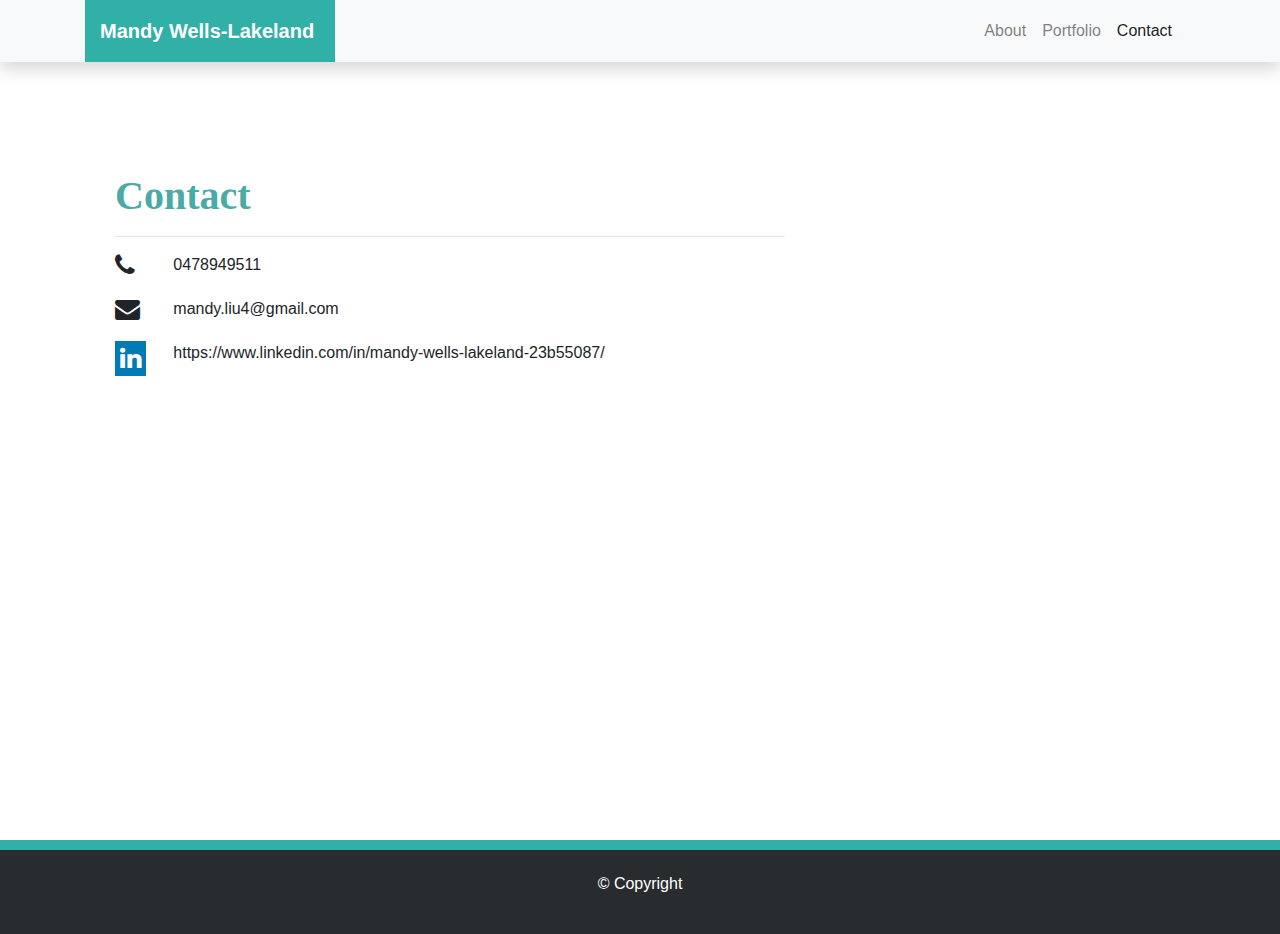
==== contact.html @ 55812f14 "Fixed page scroll on mobile view" ====
<!DOCTYPE html>
<html lang="en">

<head>
  <!-- Required meta tags -->
  <meta charset="utf-8" />
  <meta name="viewport" content="width=device-width, initial-scale=1, shrink-to-fit=no" />

  <!-- Bootstrap CSS -->
  <link rel="stylesheet" href="https://stackpath.bootstrapcdn.com/bootstrap/4.4.1/css/bootstrap.min.css"
    integrity="sha384-Vkoo8x4CGsO3+Hhxv8T/Q5PaXtkKtu6ug5TOeNV6gBiFeWPGFN9MuhOf23Q9Ifjh" crossorigin="anonymous" />
  <link rel="stylesheet" href="https://cdnjs.cloudflare.com/ajax/libs/font-awesome/4.7.0/css/font-awesome.min.css" />
  <link rel="stylesheet" type="text/css" href="assets/css/style.css" />

  <title>Mandy's Portfolio</title>
</head>

<body>
  <header>
    <nav class="navbar navbar-expand-sm navbar-light bg-light  text-center shadow">
      <div class="container">
        <div class="col-12 col-sm-2 brand-wrapper">
          <a class="navbar-brand text-white py-3" href="index.html"><strong>Mandy
              Wells-Lakeland</strong></a>
        </div>

        <div class="navbar-collapse col-sm-6">
          <div class="navbar-nav ml-auto portfolio-links">
            <a class="nav-item nav-link" href="index.html">About <span class="sr-only">(current)</span></a>
            <a class="nav-item nav-link" href="portfolio.html">Portfolio</a>
            <a class="nav-item nav-link active" href="contact.html">Contact</a>
          </div>
        </div>
      </div>
    </nav>
  </header>

  <main class="container">
    <section class="row">
      <div class="col-md-8">
        <article class="block">
          <h1 class="block-header">Contact</h3>
      <hr />
      <div class="row pb-3">
        <div class="col-sm-1 col-12"><i class="fa fa-phone"></i></div>
        <div class="col-sm-11 col-12">0478949511</div>
      </div>
      <div class="row pb-3">
        <div class="col-sm-1 col-12"><i class="fa fa-envelope"></i></div>
        <div class="col-sm-11 col-12">mandy.liu4@gmail.com</div>
      </div>
      <div class="row pb-3">
        <div class="col-sm-1 col-12"><i class="fa fa-linkedin"></i></div>
        <div class="col-sm-11 col-12 linkedin">
          https://www.linkedin.com/in/mandy-wells-lakeland-23b55087/
        </div>
      </div>
        </article>
      </div>
    </section>
  </main>

  <footer role="contentinfo">
    <div class="green-bar"></div>
    <div class="disclaimer py-4">
      <p>
        &copy; Copyright
      </p>
    </div>
  </footer>


  <!-- Optional JavaScript -->
  <!-- jQuery first, then Popper.js, then Bootstrap JS -->
  <script src="https://code.jquery.com/jquery-3.4.1.slim.min.js"
    integrity="sha384-J6qa4849blE2+poT4WnyKhv5vZF5SrPo0iEjwBvKU7imGFAV0wwj1yYfoRSJoZ+n"
    crossorigin="anonymous"></script>
  <script src="https://cdn.jsdelivr.net/npm/popper.js@1.16.0/dist/umd/popper.min.js"
    integrity="sha384-Q6E9RHvbIyZFJoft+2mJbHaEWldlvI9IOYy5n3zV9zzTtmI3UksdQRVvoxMfooAo"
    crossorigin="anonymous"></script>
  <script src="https://stackpath.bootstrapcdn.com/bootstrap/4.4.1/js/bootstrap.min.js"
    integrity="sha384-wfSDF2E50Y2D1uUdj0O3uMBJnjuUD4Ih7YwaYd1iqfktj0Uod8GCExl3Og8ifwB6"
    crossorigin="anonymous"></script>
</body>

</html>
---- assets/css/style.css ----
html {
    /* Positioning */
    position: relative;

    /* Box-model */
    min-height: 100%;
}

*,
:after,
:before {
  box-sizing: border-box;
}

/* add space for fixed nav */
main {
  margin: 80px 0;
}

.navbar {
  padding: 0;
}

.brand-wrapper {
  background-color: #30b0a7;
  min-width: 250px;
}

.navbar-nav {
  flex-direction: row;
}

.navbar-nav .nav-link {
  padding-left: 1rem;
  padding-right: 1rem;
  text-align: center;
}

body {
  background-image: url("../Images/background.jpg");
  background-repeat: repeat;
}

.fa {
  font-size: 25px;
  text-decoration: none;
}

.fa-linkedin {
  background: #007bb5;
  color: white;
  padding: 5px;
}

.disclaimer {
  position: relative;
  float: left;
  width: 100%;
  min-height: 1px;
  background-color: #292c2e;
  padding: 11px 0;
}

footer {
    /* Positioning */
    position: absolute;
    bottom: 0;
  
    /* Box-model */
    width: 100%;
    height: 60px;
  
    /* Visual */
    background-color: #666;
  /* background-color: #292c2e; */
  color: #ffffff;
  width: 100%;
  margin: 0 auto;
  line-height: 1.25;
  text-align: center;
}

.green-bar {
  background-color: #30b0a7;
  height: 10px;
}

.img-thumbnail {
  max-width: 200px;
}

.project-container {
  position: relative;
}

.block {
  background-color: #fff;

  padding: 30px;
  margin-bottom: 30px;
}

.block-header {
  /* Typography */
  color: #4aaaa5;
  font-family: Georgia, Times, "Times New Roman", serif;
  font-weight: bold;
}

#about-image {
  /* Positioning */
  float: left;

  /* Box-model */
  width: 200px;
  margin: 0 20px 10px 0;
}
/* END ABOUT-ME PAGE */

.project-description {
  background-color: #30b0a7;
  color: #ffffff;
  position: absolute;
  top: 0;
  width: 100%;
  padding: 5px;
  max-width: 200px;
  margin-top: 110px;
  z-index: 10;
  text-align: center;
}

.linkedin {
  word-break: break-all;
}

@media (max-width: 575px) {
  .portfolio-links {
    margin: 0 auto;
    width: 250px;
  }

  #about-image {
    width:100%;
  }
}
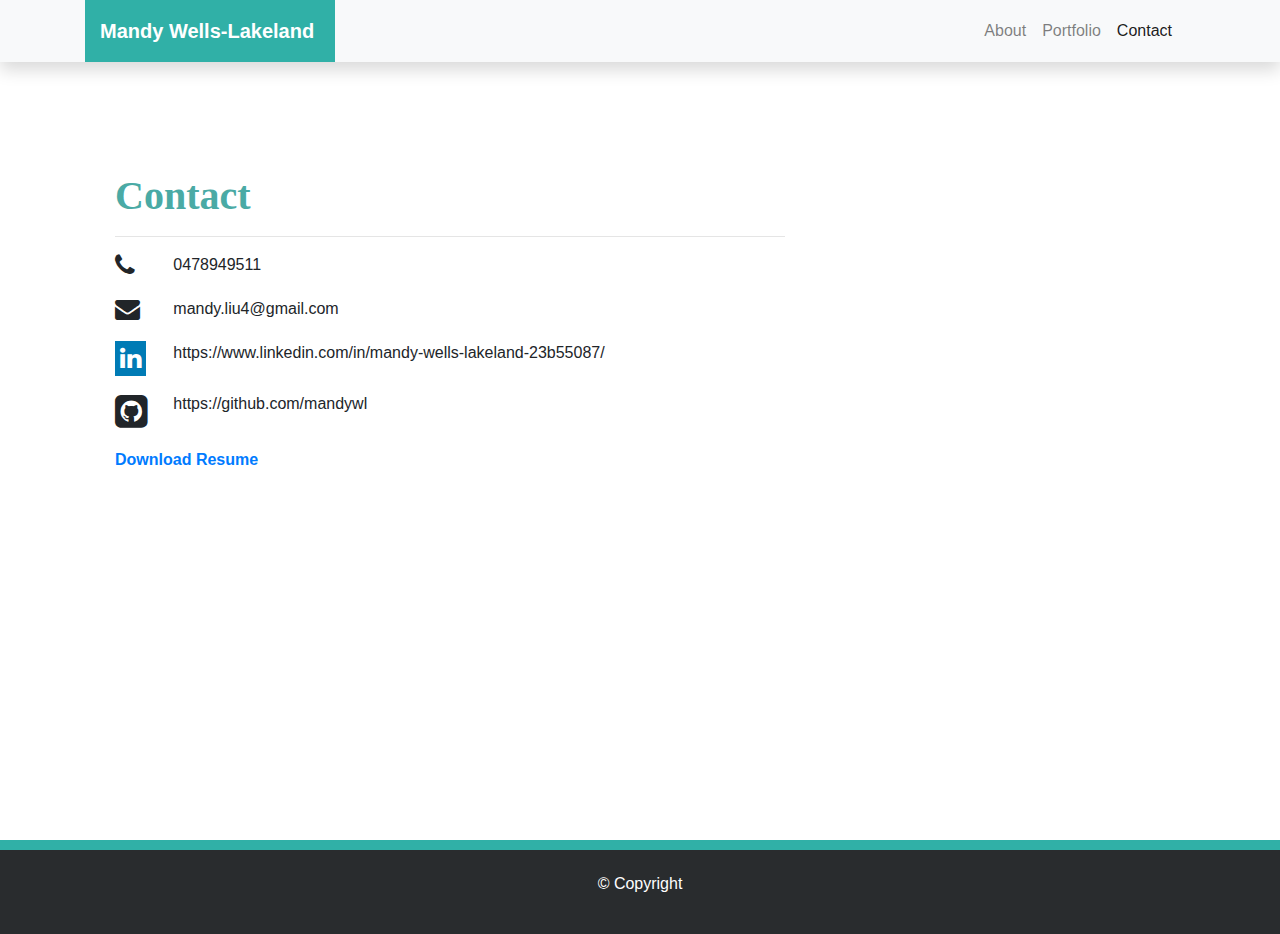
==== commit 6664e06a: "Added Github profile link on contact page" ====
--- a/contact.html
+++ b/contact.html
@@ -52,7 +52,20 @@
       <div class="row pb-3">
         <div class="col-sm-1 col-12"><i class="fa fa-linkedin"></i></div>
         <div class="col-sm-11 col-12 linkedin">
-          https://www.linkedin.com/in/mandy-wells-lakeland-23b55087/
+          <a class="contactLink" href="https://www.linkedin.com/in/mandy-wells-lakeland-23b55087/">https://www.linkedin.com/in/mandy-wells-lakeland-23b55087/</a>
+        </div>
+      </div>
+      <div class="row pb-3">
+        <div class="col-sm-1 col-12"><i class="github fa fa-github-square"></i></div>
+        <div class="col-sm-11 col-12">
+          <a class="contactLink" href="https://github.com/mandywl">https://github.com/mandywl</a>
+        </div>
+      </div>
+      <div class="row pb-3">
+        <div class="col-sm-11 col-12">
+          <a class="resume" href="assets/Images/CV_Mandy.pdf" download>
+            <strong>Download Resume</strong>
+          </a>
         </div>
       </div>
         </article>
--- a/assets/css/style.css
+++ b/assets/css/style.css
@@ -1,9 +1,9 @@
 html {
-    /* Positioning */
-    position: relative;
+  /* Positioning */
+  position: relative;
 
-    /* Box-model */
-    min-height: 100%;
+  /* Box-model */
+  min-height: 100%;
 }
 
 *,
@@ -62,16 +62,16 @@
 }
 
 footer {
-    /* Positioning */
-    position: absolute;
-    bottom: 0;
-  
-    /* Box-model */
-    width: 100%;
-    height: 60px;
-  
-    /* Visual */
-    background-color: #666;
+  /* Positioning */
+  position: absolute;
+  bottom: 0;
+
+  /* Box-model */
+  width: 100%;
+  height: 60px;
+
+  /* Visual */
+  background-color: #666;
   /* background-color: #292c2e; */
   color: #ffffff;
   width: 100%;
@@ -95,7 +95,6 @@
 
 .block {
   background-color: #fff;
-
   padding: 30px;
   margin-bottom: 30px;
 }
@@ -125,13 +124,26 @@
   width: 100%;
   padding: 5px;
   max-width: 200px;
+  min-height: 50px;
   margin-top: 110px;
   z-index: 10;
   text-align: center;
 }
 
+.margin-bottom {
+  margin-bottom: 70px;
+}
+
 .linkedin {
   word-break: break-all;
+}
+
+.github {
+  font-size: 38px;
+}
+
+.contactLink {
+  color: inherit;
 }
 
 @media (max-width: 575px) {
@@ -141,6 +153,6 @@
   }
 
   #about-image {
-    width:100%;
+    width: 100%;
   }
 }
